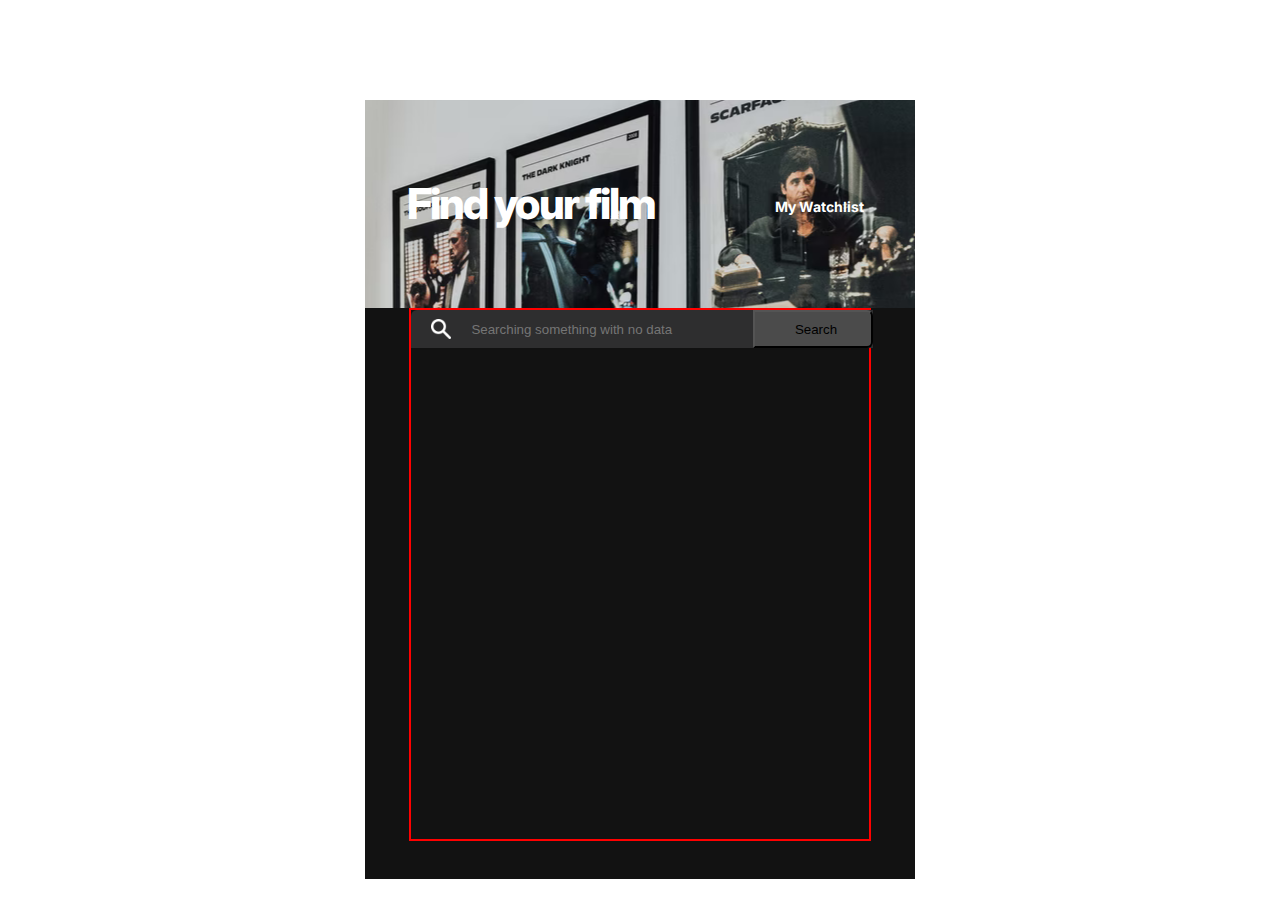
==== index.html @ a4f60297 "result..." ====
<!DOCTYPE html>
<html lang="en">
<head>
    <meta charset="UTF-8">
    <meta name="viewport" content="width=device-width, initial-scale=1.0">
    <title>Movie Watchlist</title>
    <link rel="stylesheet" href="./index.css">
    <link rel="preconnect" href="https://fonts.googleapis.com">
    <link rel="preconnect" href="https://fonts.gstatic.com" crossorigin>
    <link
        href="https://fonts.googleapis.com/css2?family=Inter:ital,opsz,wght@0,14..32,100..900;1,14..32,100..900&display=swap"
        rel="stylesheet">
</head>
<body>
    <div class="container">
    <header>
        <h1>Find your film</h1>
        <p>My Watchlist</p>
    </header>
    <main>
        <form id="search-bar" action="/search" method="GET">
            <div id="search-icon"></div>
            <input id="search-input" type="text" name="query" placeholder="Searching something with no data" required>
            <button id="search-button" type="submit">Search</button>
        </form>
        <section id="search-results"></section>
    </main>
    <footer>
    </footer>
    </div>
    <script src="./index.js"></script>
</body>
</html>
---- index.css ----
* {
    box-sizing: border-box;
}

html,
body {
    margin: 0;
    padding: 0;
    font-family: "Inter", serif;
    font-weight: 500;
}

.container {
    margin: 100px auto 0;
    background: #121212;
    width: 550px;
    height: 779px;

}

header {
    color: #FFFFFF;
    background: url("images/header-img.png") no-repeat;
    background-position: 50% 22.5%;
    width: 550px;
    height: 208px;
    display: flex;
    margin: 0 auto;
}


header h1 {
    padding-left: 42px;
    align-self: center;
    font-size: 42.79px;
    font-weight: 800;
    line-height: 23.77px;
    letter-spacing: -0.045em;
    text-align: justified;
}

header p {
    margin-left: 120px;
    align-self: center;
    padding-top: 6px;
    font-size: 14px;
    font-weight: 700;
    line-height: 20px;
    text-align: right;
}

main {
    margin: 0 auto;
    border: 2px solid red;
    width: 462px;
    height: 533.41px;
}

#search-bar {
    display: flex;
    justify-content: space-between;
    width: 462px;
    height: 38px;
    border-radius: 6px 0px 0px 0px;
    background: #2E2E2F;
    box-shadow: 0px 1px 2px 0px #0000000D;
}

#search-icon {
    margin-left: 20px;
    align-self: center;
    width: 20px;
    height: 20px;
    background-image: url("icons/icon-3.png");
    background-size: contain;
    background-repeat: no-repeat;
}

#search-input {
    width: 60%;
    margin-right: 10px;
    -webkit-appearance: none; /* For Safari */
    -moz-appearance: none; /* For Firefox */
    appearance: none; /* For other browsers */
    padding: 9px 13px;
    background: #2E2E2F;
    border: none;
    outline: none; /* Remove outline */
    color: white; /* Set text color */
}

#search-button {
    width: 120px;
    padding: 9px 11px 9px 17px;
    border-radius: 0px 6px 6px 0px;
    background: #4B4B4B;
}

/* Results styling */
#result {
    display: flex;
    color: #FFFFFF;
}

#result img {
    margin-top: 30px;
    width: 99px;
    height: 147.41px;
    border-radius: 2.33px 0px 0px 0px;
}

#result-info {
    align-self: center;
}

#result-info-2 {
    align-self: center;
}

#result-info-3 {
    align-self: center;
}
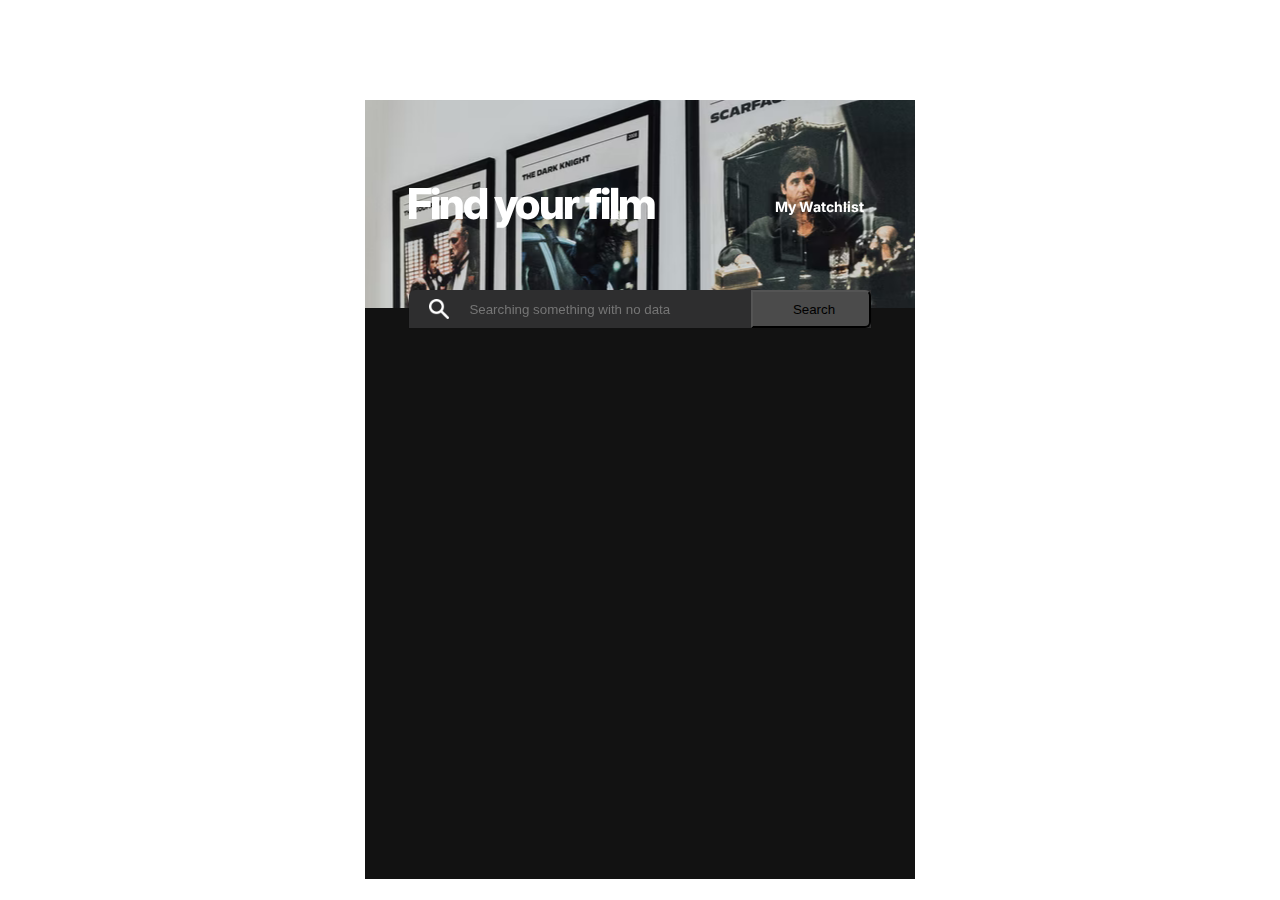
==== commit 4a61aebd: "AHHHHHHHHHHHHHHHHHHHHH" ====
--- a/index.html
+++ b/index.html
@@ -18,11 +18,13 @@
         <p>My Watchlist</p>
     </header>
     <main>
-        <form id="search-bar" action="/search" method="GET">
-            <div id="search-icon"></div>
-            <input id="search-input" type="text" name="query" placeholder="Searching something with no data" required>
-            <button id="search-button" type="submit">Search</button>
-        </form>
+        <section>
+            <form id="search-bar" action="/search" method="GET">
+                <div id="search-icon"></div>
+                <input id="search-input" type="text" name="query" placeholder="Searching something with no data" required>
+                <button id="search-button" type="submit">Search</button>
+            </form>
+        </section>
         <section id="search-results"></section>
     </main>
     <footer>
--- a/index.css
+++ b/index.css
@@ -15,19 +15,20 @@
     background: #121212;
     width: 550px;
     height: 779px;
-
+    overflow: hidden;
+    overflow-y: scroll;
 }
 
 header {
+    position: fixed;
     color: #FFFFFF;
-    background: url("images/header-img.png") no-repeat;
+    background: url("./images/header-img.png") no-repeat;
     background-position: 50% 22.5%;
     width: 550px;
     height: 208px;
     display: flex;
     margin: 0 auto;
 }
-
 
 header h1 {
     padding-left: 42px;
@@ -51,12 +52,13 @@
 
 main {
     margin: 0 auto;
-    border: 2px solid red;
     width: 462px;
     height: 533.41px;
 }
 
 #search-bar {
+    position: fixed;
+    top: 290px;
     display: flex;
     justify-content: space-between;
     width: 462px;
@@ -71,7 +73,7 @@
     align-self: center;
     width: 20px;
     height: 20px;
-    background-image: url("icons/icon-3.png");
+    background-image: url("./icons/icon-3.png");
     background-size: contain;
     background-repeat: no-repeat;
 }
@@ -79,14 +81,14 @@
 #search-input {
     width: 60%;
     margin-right: 10px;
-    -webkit-appearance: none; /* For Safari */
-    -moz-appearance: none; /* For Firefox */
-    appearance: none; /* For other browsers */
+    -webkit-appearance: none;
+    -moz-appearance: none;
+    appearance: none;
     padding: 9px 13px;
     background: #2E2E2F;
     border: none;
-    outline: none; /* Remove outline */
-    color: white; /* Set text color */
+    outline: none;
+    color: white;
 }
 
 #search-button {
@@ -97,12 +99,14 @@
 }
 
 /* Results styling */
+
 #result {
     display: flex;
     color: #FFFFFF;
+    margin-bottom: 20px;
 }
 
-#result img {
+#result > img {
     margin-top: 30px;
     width: 99px;
     height: 147.41px;
@@ -110,14 +114,58 @@
 }
 
 #result-info {
+    margin-top: 30px;
     align-self: center;
+    margin-left: 20px;
 }
 
-#result-info-2 {
-    align-self: center;
+#result-info p {
+    display: inline;
 }
 
-#result-info-3 {
-    align-self: center;
+/* Result 1 */
+
+#result-1 {
+    border-radius: 0.75px 0px 0px 0px;
+    font-size: 18px;
+    line-height: 20px;
+    text-align: justified;
 }
 
+/* Result 2 */
+
+#result-2 {
+    margin-top: 10px;
+    display: flex;
+    align-items: center;
+    font-size: 12px;
+    font-weight: 400;
+    line-height: 20px;
+}
+
+#add-icon {
+    margin-left: 20px;
+    margin-right: 5px;
+    width: 20px;
+    height: 20px;
+    background-image: url("./icons/icon-1.png");
+    background-size: contain;
+    background-repeat: no-repeat;
+}
+
+#genre {
+    margin-left: 10px;
+}
+
+#watch {
+    margin-right: 20px;
+}
+
+/* Result 3 */
+
+#result-3 {
+    font-size: 14px;
+    font-weight: 400;
+    line-height: 20px;
+    text-align: left;
+}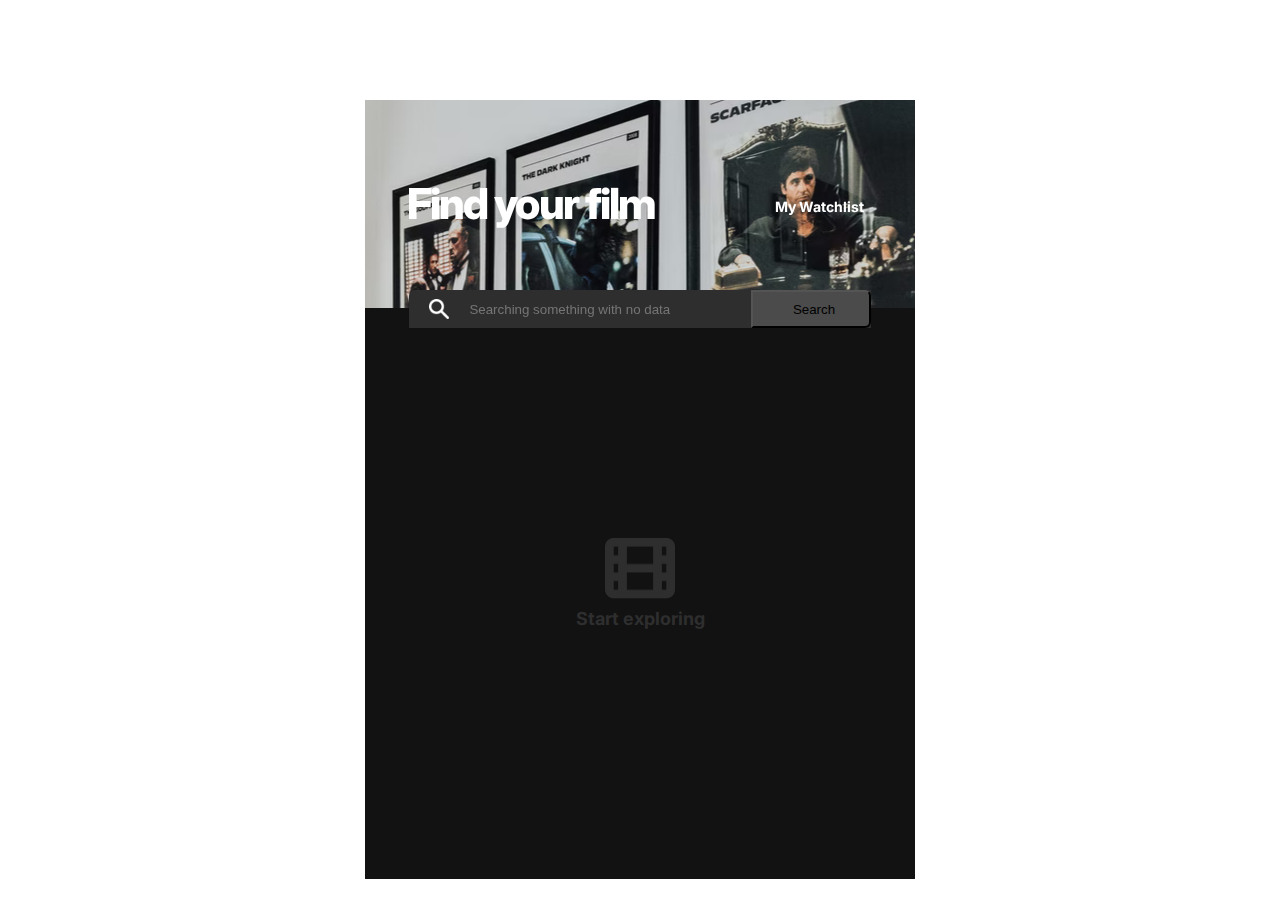
==== commit 4fb3017d: "kjhferskjhtesrterstesrtert" ====
--- a/index.html
+++ b/index.html
@@ -25,10 +25,13 @@
                 <button id="search-button" type="submit">Search</button>
             </form>
         </section>
-        <section id="search-results"></section>
+        <section id="search-results">
+            <div id="toggle-empty">
+                <img id="empty" src="./icons/film.png" alt="" />
+                <p id="empty-text">Start exploring</p>
+            </div>
+        </section>
     </main>
-    <footer>
-    </footer>
     </div>
     <script src="./index.js"></script>
 </body>
--- a/index.css
+++ b/index.css
@@ -18,6 +18,8 @@
     overflow: hidden;
     overflow-y: scroll;
 }
+
+/* Header */
 
 header {
     position: fixed;
@@ -55,6 +57,8 @@
     width: 462px;
     height: 533.41px;
 }
+
+/* Search bar */
 
 #search-bar {
     position: fixed;
@@ -96,6 +100,26 @@
     padding: 9px 11px 9px 17px;
     border-radius: 0px 6px 6px 0px;
     background: #4B4B4B;
+}
+
+/* Empty */
+
+#empty {
+    display: flex;
+    margin: 438px auto 0;
+    width: 70px;
+    height: 61.25px;
+}
+
+#empty-text {
+    margin: 10px auto 0;
+    width: 148px;
+    height: 20px;
+    font-size: 18px;
+    font-weight: 700;
+    line-height: 20px;
+    text-align: center;
+    color: #2E2E2F;
 }
 
 /* Results styling */
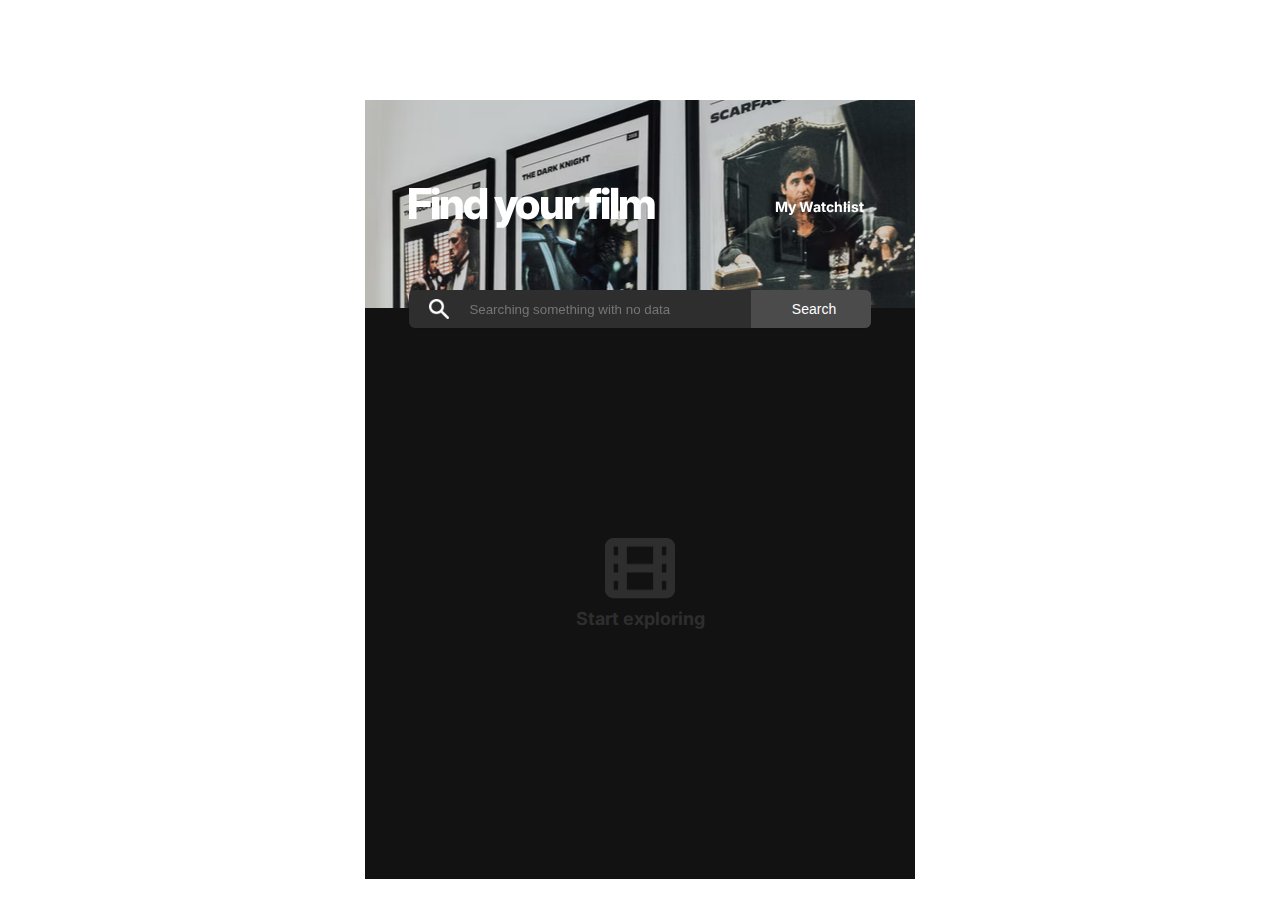
==== commit ada7d891: "remove action and method from form html" ====
--- a/index.html
+++ b/index.html
@@ -19,7 +19,7 @@
     </header>
     <main>
         <section>
-            <form id="search-bar" action="/search" method="GET">
+            <form id="search-bar">
                 <div id="search-icon"></div>
                 <input id="search-input" type="text" name="query" placeholder="Searching something with no data" required>
                 <button id="search-button" type="submit">Search</button>
--- a/index.css
+++ b/index.css
@@ -17,6 +17,8 @@
     height: 779px;
     overflow: hidden;
     overflow-y: scroll;
+    scrollbar-width: none;  /* Firefox */
+    -ms-overflow-style: none;  /* IE and Edge */
 }
 
 /* Header */
@@ -67,7 +69,7 @@
     justify-content: space-between;
     width: 462px;
     height: 38px;
-    border-radius: 6px 0px 0px 0px;
+    border-radius: 6px;
     background: #2E2E2F;
     box-shadow: 0px 1px 2px 0px #0000000D;
 }
@@ -100,6 +102,12 @@
     padding: 9px 11px 9px 17px;
     border-radius: 0px 6px 6px 0px;
     background: #4B4B4B;
+    border: none;
+    cursor: pointer;
+    font-size: 14px;
+    font-weight: 500;
+    line-height: 20px;
+    color: #FFFFFF;
 }
 
 /* Empty */
@@ -124,6 +132,10 @@
 
 /* Results styling */
 
+#search-results {
+    margin-top: 208px;
+}
+
 #result {
     display: flex;
     color: #FFFFFF;
@@ -134,7 +146,7 @@
     margin-top: 30px;
     width: 99px;
     height: 147.41px;
-    border-radius: 2.33px 0px 0px 0px;
+    border-radius: 2.33px;
 }
 
 #result-info {
@@ -175,6 +187,7 @@
     background-image: url("./icons/icon-1.png");
     background-size: contain;
     background-repeat: no-repeat;
+    cursor: pointer;
 }
 
 #genre {
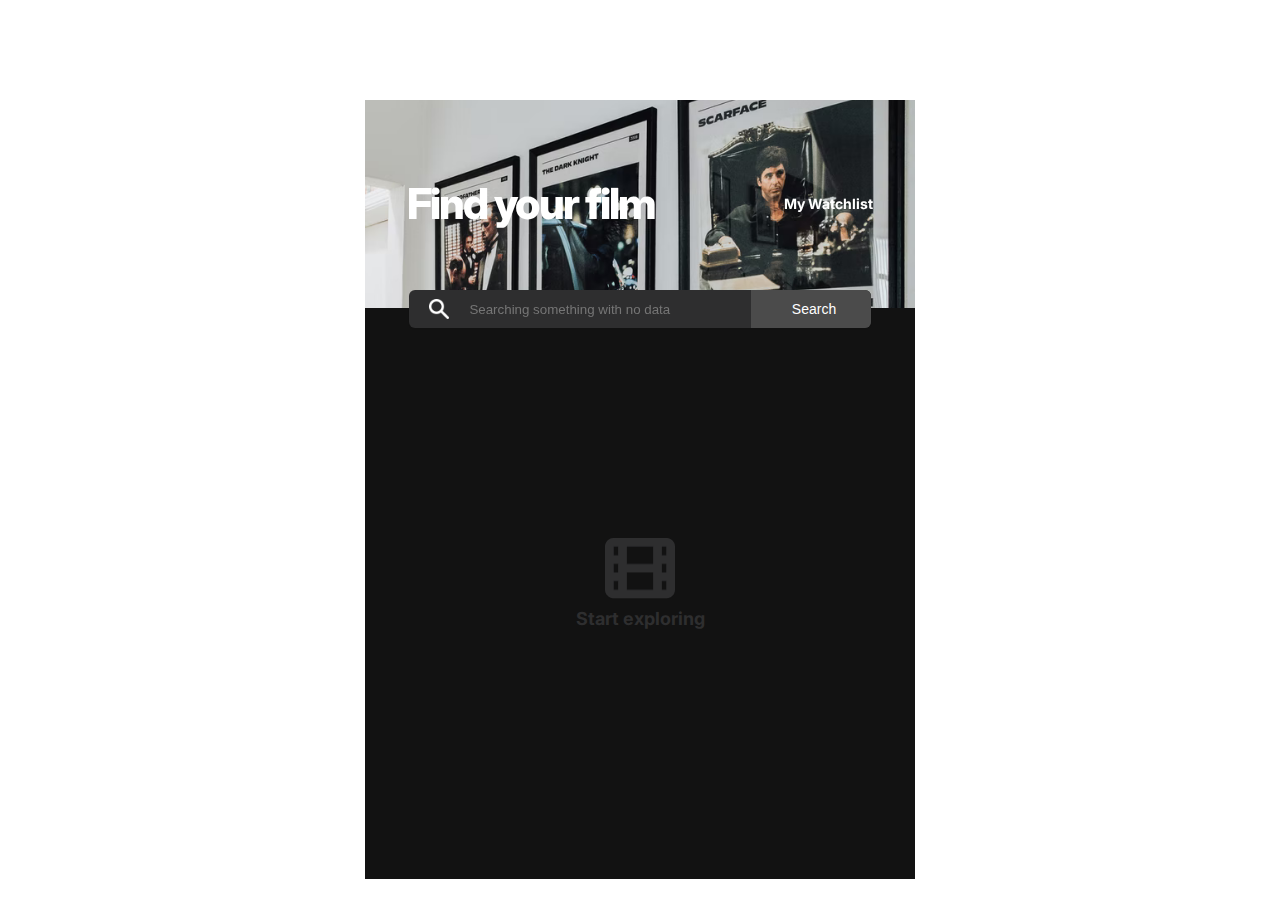
==== commit a3e5e145: "formatting" ====
--- a/index.html
+++ b/index.html
@@ -1,5 +1,6 @@
 <!DOCTYPE html>
 <html lang="en">
+
 <head>
     <meta charset="UTF-8">
     <meta name="viewport" content="width=device-width, initial-scale=1.0">
@@ -11,28 +12,33 @@
         href="https://fonts.googleapis.com/css2?family=Inter:ital,opsz,wght@0,14..32,100..900;1,14..32,100..900&display=swap"
         rel="stylesheet">
 </head>
+
 <body>
-    <div class="container">
-    <header>
-        <h1>Find your film</h1>
-        <p>My Watchlist</p>
-    </header>
-    <main>
-        <section>
-            <form id="search-bar">
-                <div id="search-icon"></div>
-                <input id="search-input" type="text" name="query" placeholder="Searching something with no data" required>
-                <button id="search-button" type="submit">Search</button>
-            </form>
-        </section>
-        <section id="search-results">
-            <div id="toggle-empty">
-                <img id="empty" src="./icons/film.png" alt="" />
-                <p id="empty-text">Start exploring</p>
-            </div>
-        </section>
-    </main>
+    <div id="container">
+        <header>
+            <h1>Find your film</h1>
+            <a href="./watchlist.html">
+                <p>My Watchlist</p>
+            </a>
+        </header>
+        <main>
+            <section>
+                <form id="search-bar">
+                    <div id="search-icon"></div>
+                    <input id="search-input" type="text" name="query" placeholder="Searching something with no data"
+                        required>
+                    <button id="search-button" type="submit">Search</button>
+                </form>
+            </section>
+            <section id="search-results">
+                <div id="toggle-empty">
+                    <img id="empty" src="./icons/film.png" alt="" />
+                    <p id="empty-text">Start exploring</p>
+                </div>
+            </section>
+        </main>
     </div>
     <script src="./index.js"></script>
 </body>
-</html>
+
+</html>--- a/index.css
+++ b/index.css
@@ -10,15 +10,19 @@
     font-weight: 500;
 }
 
-.container {
+#container {
     margin: 100px auto 0;
     background: #121212;
     width: 550px;
     height: 779px;
     overflow: hidden;
-    overflow-y: scroll;
-    scrollbar-width: none;  /* Firefox */
-    -ms-overflow-style: none;  /* IE and Edge */
+    overflow-y: hidden;
+    scrollbar-width: none;
+    -ms-overflow-style: none;
+}
+
+#container::-webkit-scrollbar {
+    display: none;
 }
 
 /* Header */
@@ -28,30 +32,36 @@
     color: #FFFFFF;
     background: url("./images/header-img.png") no-repeat;
     background-position: 50% 22.5%;
+    background-size: cover;
     width: 550px;
     height: 208px;
     display: flex;
+    justify-content: space-between;
     margin: 0 auto;
 }
 
+header h1,
+header>a,
+#search-icon {
+    align-self: center;
+}
+
 header h1 {
-    padding-left: 42px;
-    align-self: center;
+    margin-left: 42px;
     font-size: 42.79px;
     font-weight: 800;
     line-height: 23.77px;
     letter-spacing: -0.045em;
-    text-align: justified;
-}
-
-header p {
-    margin-left: 120px;
-    align-self: center;
-    padding-top: 6px;
+}
+
+header>a {
+    margin-right: 42px;
     font-size: 14px;
     font-weight: 700;
     line-height: 20px;
-    text-align: right;
+    text-decoration: none;
+    color: inherit;
+    cursor: pointer;
 }
 
 main {
@@ -76,25 +86,24 @@
 
 #search-icon {
     margin-left: 20px;
-    align-self: center;
     width: 20px;
     height: 20px;
     background-image: url("./icons/icon-3.png");
-    background-size: contain;
-    background-repeat: no-repeat;
+    background-size: cover;
+}
+
+#search-input,
+#search-button {
+    border: none;
+    color: #FFFFFF;
 }
 
 #search-input {
     width: 60%;
     margin-right: 10px;
-    -webkit-appearance: none;
-    -moz-appearance: none;
-    appearance: none;
     padding: 9px 13px;
     background: #2E2E2F;
-    border: none;
     outline: none;
-    color: white;
 }
 
 #search-button {
@@ -102,12 +111,10 @@
     padding: 9px 11px 9px 17px;
     border-radius: 0px 6px 6px 0px;
     background: #4B4B4B;
-    border: none;
     cursor: pointer;
     font-size: 14px;
     font-weight: 500;
     line-height: 20px;
-    color: #FFFFFF;
 }
 
 /* Empty */
@@ -130,38 +137,51 @@
     color: #2E2E2F;
 }
 
+/* No result found */
+
+#search-results>p {
+    margin: 434px auto 0;
+    width: 321px;
+    height: 40px;
+    font-size: 18px;
+    font-weight: 700;
+    line-height: 20px;
+    text-align: center;
+    color: #787878;
+}
+
 /* Results styling */
 
 #search-results {
     margin-top: 208px;
 }
 
-#result {
+.result {
     display: flex;
     color: #FFFFFF;
     margin-bottom: 20px;
 }
 
-#result > img {
+.result>img {
     margin-top: 30px;
     width: 99px;
     height: 147.41px;
     border-radius: 2.33px;
 }
 
-#result-info {
+.result-info {
     margin-top: 30px;
     align-self: center;
     margin-left: 20px;
 }
 
-#result-info p {
+.result-info p {
     display: inline;
 }
 
 /* Result 1 */
 
-#result-1 {
+.result-1 {
     border-radius: 0.75px 0px 0px 0px;
     font-size: 18px;
     line-height: 20px;
@@ -170,7 +190,7 @@
 
 /* Result 2 */
 
-#result-2 {
+.result-2 {
     margin-top: 10px;
     display: flex;
     align-items: center;
@@ -179,7 +199,7 @@
     line-height: 20px;
 }
 
-#add-icon {
+.add-icon {
     margin-left: 20px;
     margin-right: 5px;
     width: 20px;
@@ -190,19 +210,69 @@
     cursor: pointer;
 }
 
-#genre {
+.watch {
+    margin-right: 20px;
+}
+
+.remove-icon {
+    margin-left: 20px;
+    margin-right: 5px;
+    width: 20px;
+    height: 20px;
+    background-image: url("./icons/icon-2.png");
+    background-size: contain;
+    background-repeat: no-repeat;
+    cursor: pointer;
+}
+
+#empty-watch {
+    display: flex;
+    justify-content: center;
+    align-items: center;
+    color: #FFFFFF;
+    text-decoration: none;
+
+}
+
+#empty-add {
+    margin-right: 6px;
+    width: 20px;
+    height: 20px;
+    background-image: url("./icons/icon-1.png");
+    background-size: contain;
+    background-repeat: no-repeat;
+    cursor: pointer;
+}
+
+.genre {
     margin-left: 10px;
 }
 
-#watch {
-    margin-right: 20px;
-}
-
 /* Result 3 */
 
-#result-3 {
+
+.result-3>span,
+.result-3>p {
     font-size: 14px;
     font-weight: 400;
     line-height: 20px;
-    text-align: left;
+    color: #A5A5A5;
+}
+
+.result-3>span>button {
+    background: none;
+    border: none;
+    padding: 0;
+    padding-left: 1px;
+    font: inherit;
+    font-size: 12px;
+    font-weight: 400;
+    line-height: 20px;
+    cursor: pointer;
+    outline: none;
+    color: #FFFFFF;
+}
+
+.hidden {
+    display: none;
 }